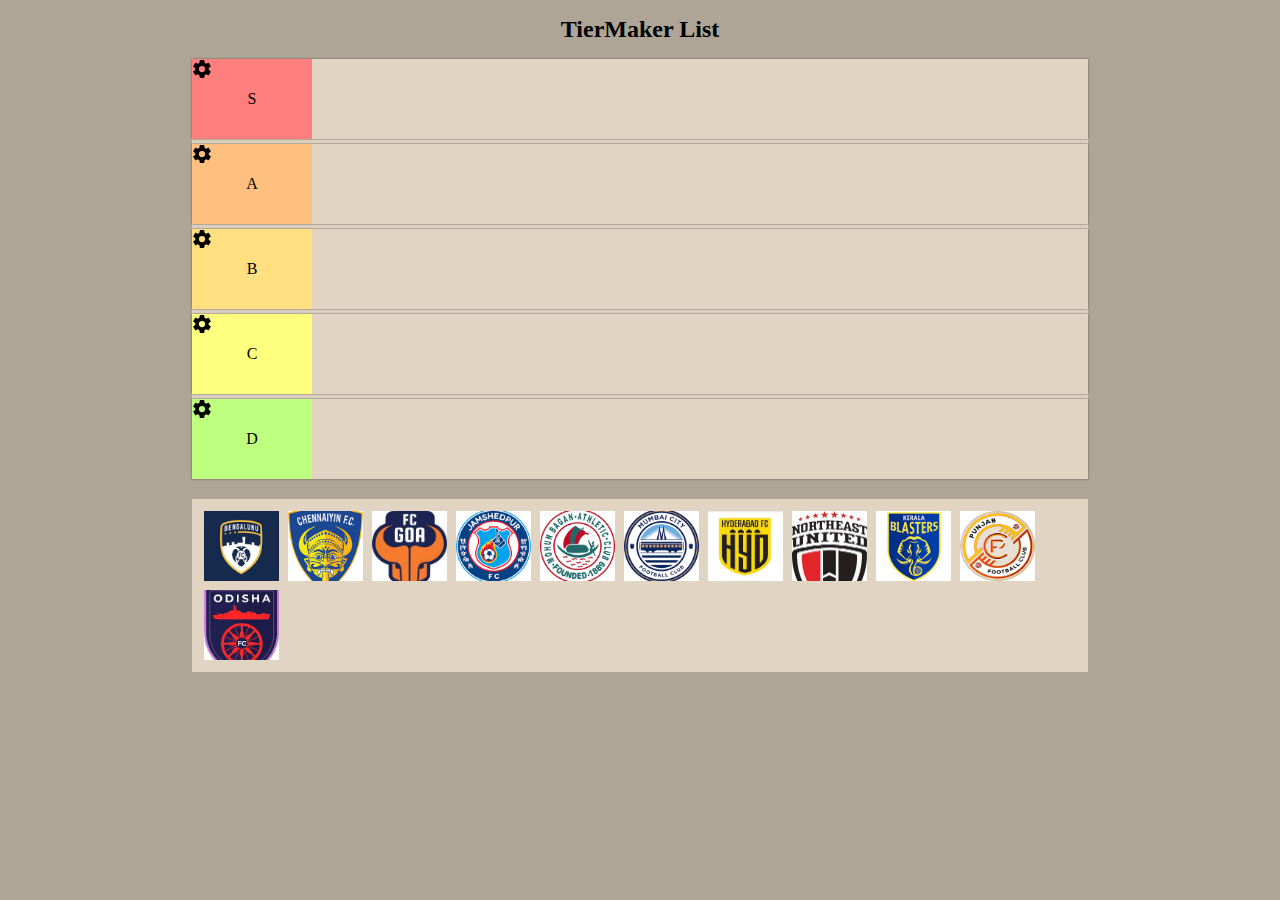
==== tier_maker/index.html @ 8526b7da "add structure of page and styling" ====
<!DOCTYPE html>
<html lang="en">
    <head>
        <meta charset="UTF-8" />
        <meta name="viewport" content="width=device-width, initial-scale=1.0" />
        <title>TierMaker</title>
        <link rel="stylesheet" href="style.css" />
    </head>
    <body>
        <h1>TierMaker List</h1>
        <div class="wrapper">
            <div class="box box-1">
                <div class="tier tier-1">S</div>
                <img src="./images/settings-icon.svg" class="setting" />
            </div>
            <div class="box box-2">
                <div class="tier tier-2">A</div>
                <img src="./images/settings-icon.svg" class="setting" />
            </div>
            <div class="box box-3">
                <div class="tier tier-3">B</div>
                <img src="./images/settings-icon.svg" class="setting" />
            </div>
            <div class="box box-4">
                <div class="tier tier-4">C</div>
                <img src="./images/settings-icon.svg" class="setting" />
            </div>
            <div class="box box-5">
                <div class="tier tier-5">D</div>
                <img src="./images/settings-icon.svg" class="setting" />
            </div>
        </div>
        <div class="image-container wrapper">
            <img
                src="./images/bengaluru.png"
                alt="bengaluru"
                title="bengaluru"
            />
            <img src="./images/chennai.png" alt="chennai" title="chennai" />
            <img src="./images/goa.jpg" alt="goa" title="goa" />

            <img
                src="./images/jamshedpur.png"
                alt="jamshedpur"
                title="jamshedpur"
            />

            <img
                src="./images/mohun-bagan-super-gaint.png"
                alt="mohan-bagan"
                title="mohun-bagan"
            />
            <img src="./images/mumbai.png" alt="mumbai" title="mumbai" />
            <img
                src="./images/hyderabad.jpg"
                alt="hyderabad"
                title="hyderabad"
            />
            <img
                src="./images/north-east.jpg"
                alt="north-east"
                title="north-east"
            />
            <img src="./images/kerala.png" alt="kerala" title="kerala" />
            <img src="./images/punjab.png" alt="punjab" title="punjab" />
            <img src="./images/odisha.jpg" alt="odisha" title="odisha" />
        </div>
    </body>
</html>
---- tier_maker/style.css ----
* {
    box-sizing: border-box;
}

body {
    margin: 0;
    font-family: cursive;
    background-color: #afa597;
}

h1 {
    font-size: 24px;
    text-align: center;
}

.wrapper {
    max-width: 70%;
    margin-inline: auto;
    background-color: #e1d4c2;
}

.box {
    width: 100%;
    min-height: 80px;
    box-shadow: 0 0 2px #5a554f;
    margin-bottom: 5px;
    display: flex;
    align-items: center;
    gap: 10px;
    flex-wrap: wrap;
    position: relative;
}
.setting {
    position: absolute;
    left: -2px;
    top: -2px;
    width: 20px;
    height: 20px;
}
.setting:hover {
    cursor: pointer;
}
.tier {
    height: 80px;
    width: 120px;
    display: flex;
    align-items: center;
    justify-content: center;
    cursor: default;
    margin-right: 20px;
    overflow: hidden;
    background-color: aqua;
}
.tier-1 {
    background-color: #ff7f7f;
}
.tier-2 {
    background-color: #ffbf7f;
}
.tier-3 {
    background-color: #ffdf7f;
}
.tier-4 {
    background-color: #ffff7f;
}

.tier-5 {
    background-color: #bfff7f;
}

.image-container {
    margin-top: 20px;
    padding: 10px;
    display: flex;
    align-items: center;
    gap: 5px;
    flex-wrap: wrap;
    min-height: 75px;
}

img {
    width: 75px;
    height: 70px;
    margin: 2px;
}
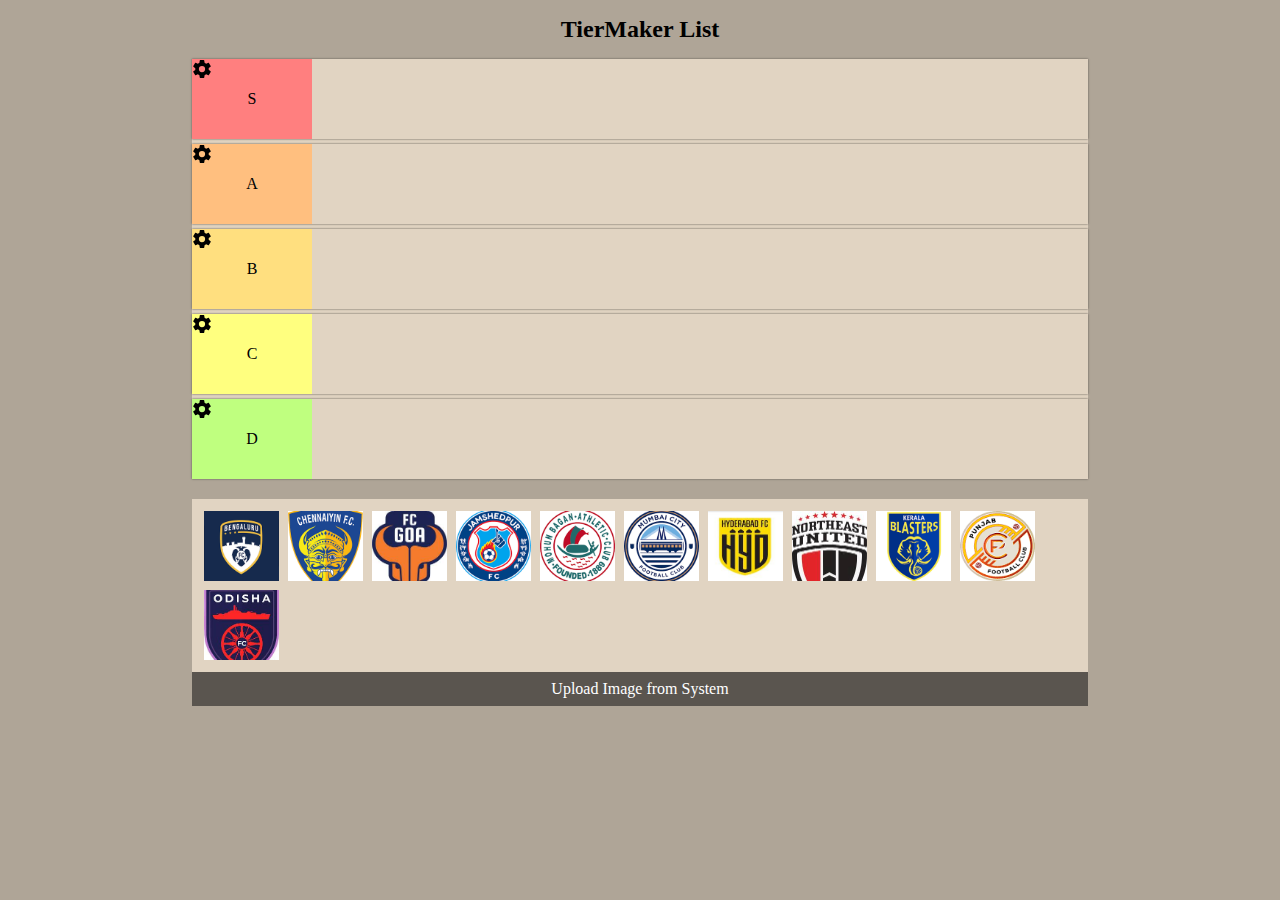
==== commit f99fab77: "add upload external image file feature" ====
--- a/tier_maker/index.html
+++ b/tier_maker/index.html
@@ -5,6 +5,7 @@
         <meta name="viewport" content="width=device-width, initial-scale=1.0" />
         <title>TierMaker</title>
         <link rel="stylesheet" href="style.css" />
+        <script src="./script.js"></script>
     </head>
     <body>
         <h1>TierMaker List</h1>
@@ -65,5 +66,15 @@
             <img src="./images/punjab.png" alt="punjab" title="punjab" />
             <img src="./images/odisha.jpg" alt="odisha" title="odisha" />
         </div>
+
+        <div class="upload-image-container wrapper">
+            <label for="upload-image">Upload Image from System</label>
+            <input
+                type="file"
+                id="upload-image"
+                accept="image/*"
+                style="display: none"
+            />
+        </div>
     </body>
 </html>
--- a/tier_maker/style.css
+++ b/tier_maker/style.css
@@ -29,6 +29,9 @@
     gap: 10px;
     flex-wrap: wrap;
     position: relative;
+}
+.hover {
+    background-color: #9e9488;
 }
 .setting {
     position: absolute;
@@ -83,3 +86,15 @@
     height: 70px;
     margin: 2px;
 }
+
+.upload-image-container {
+    background-color: #5a554f;
+    text-align: center;
+}
+
+.upload-image-container label {
+    display: inline-block;
+    padding: 8px 16px;
+    cursor: pointer;
+    color: #fff;
+}
